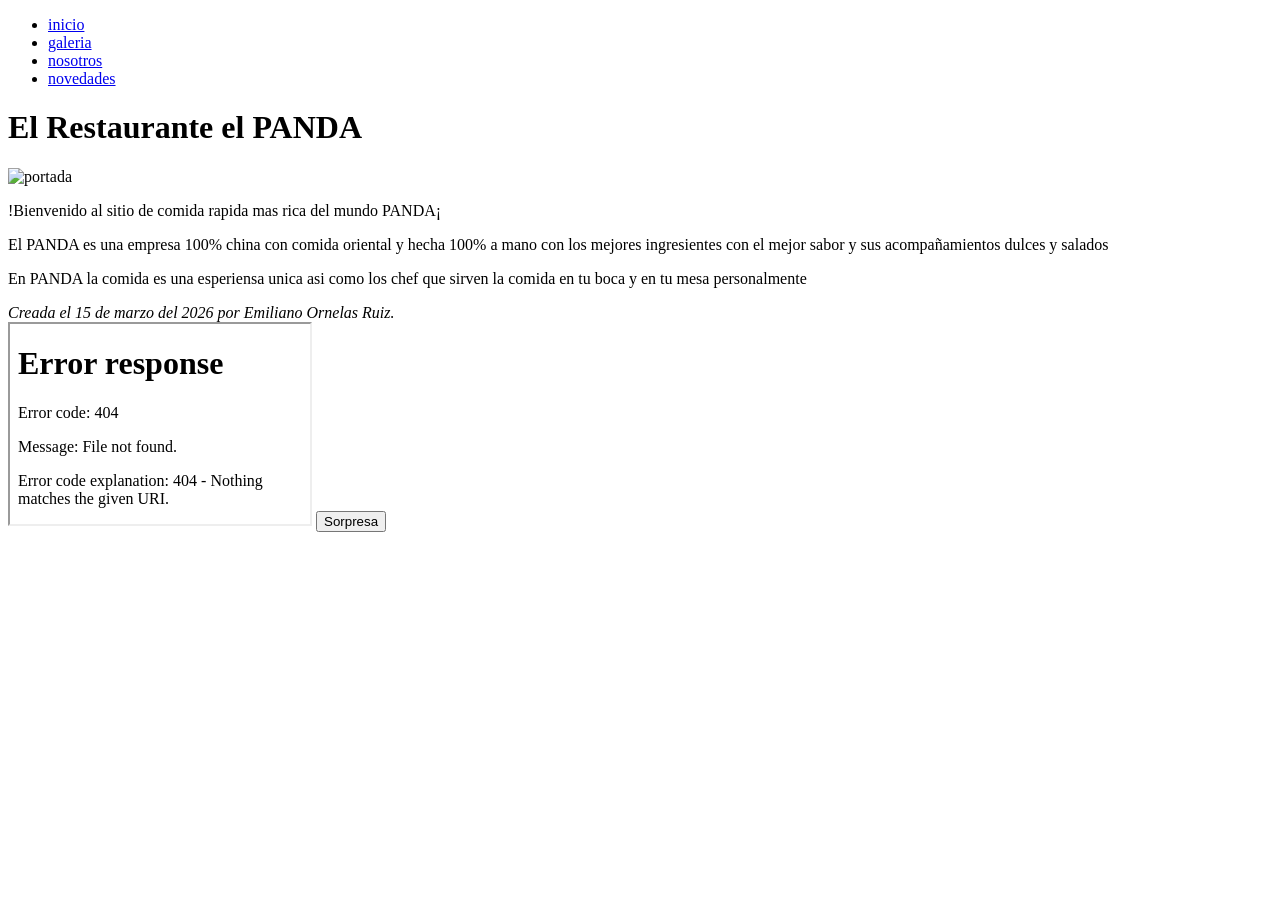
==== index.html @ a7dd8ccd "Add files via upload" ====
<!DOCTYPE html>
<html>
<head>
   <title>Panda</title>
   <meta charset="UTF-8">
  <link rel="stylesheet" href="estiloindex.css">
<link rel="icon" type="image/x-icon" href="faviconn.ico">


</head>
<body>
<div>
<ul class="navbar">
     <li><a href="index.html">inicio</a></li>
     <li><a href="galeria.html">galeria</a></li>
     <li><a href="nosotros.html">nosotros</a></li>
     <li><a href="novedades.html">novedades</a></li>
   </ul>
</div>
 <h1>El Restaurante el PANDA</h1>
  <img src="portada.jpg" alt="portada" width="100%"/>
  <p> !Bienvenido al sitio de comida rapida mas rica del mundo PANDA¡ </p> 
  <p> El PANDA es una empresa 100% china con comida oriental y hecha 100% a mano con los mejores ingresientes con el mejor sabor  y sus acompañamientos dulces y salados </p>
  <p> En PANDA la comida es una esperiensa unica asi como los chef que sirven la comida en tu boca y en tu mesa personalmente </p> 
 <address>Creada el 15 de marzo del 2026
 por Emiliano Ornelas Ruiz.</address>
  <iframe src="Anuncio.html" height="200" width="300" title="Iframe Example"></iframe>
<button>Sorpresa</button>
<script src="main.js"></script>
</body>
</html>
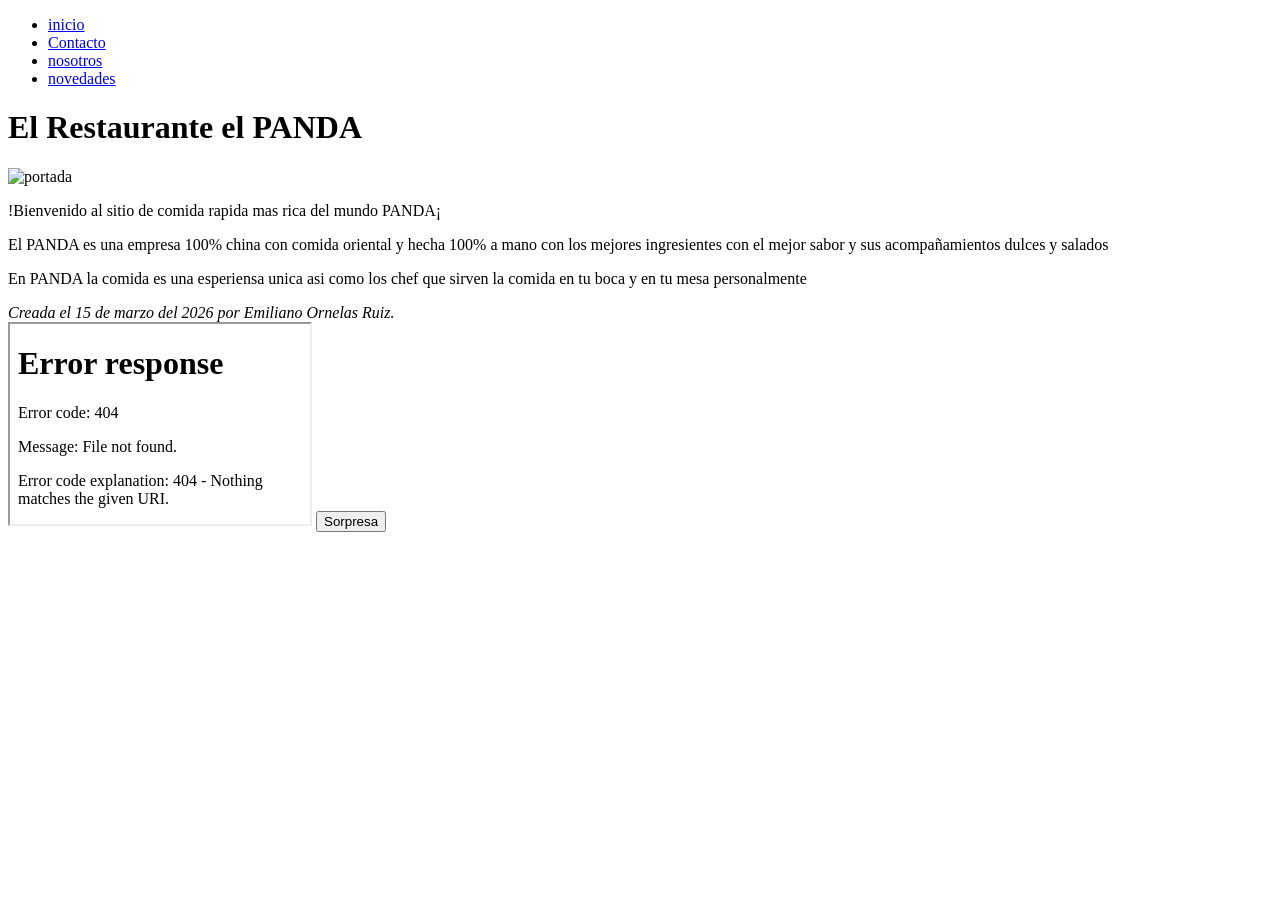
==== commit be6d6fa9: "Update navigation and fix contact link in index.html" ====
--- a/index.html
+++ b/index.html
@@ -12,7 +12,7 @@
 <div>
 <ul class="navbar">
      <li><a href="index.html">inicio</a></li>
-     <li><a href="galeria.html">galeria</a></li>
+     <li><a href="contanto.html">Contacto</a></li>
      <li><a href="nosotros.html">nosotros</a></li>
      <li><a href="novedades.html">novedades</a></li>
    </ul>
